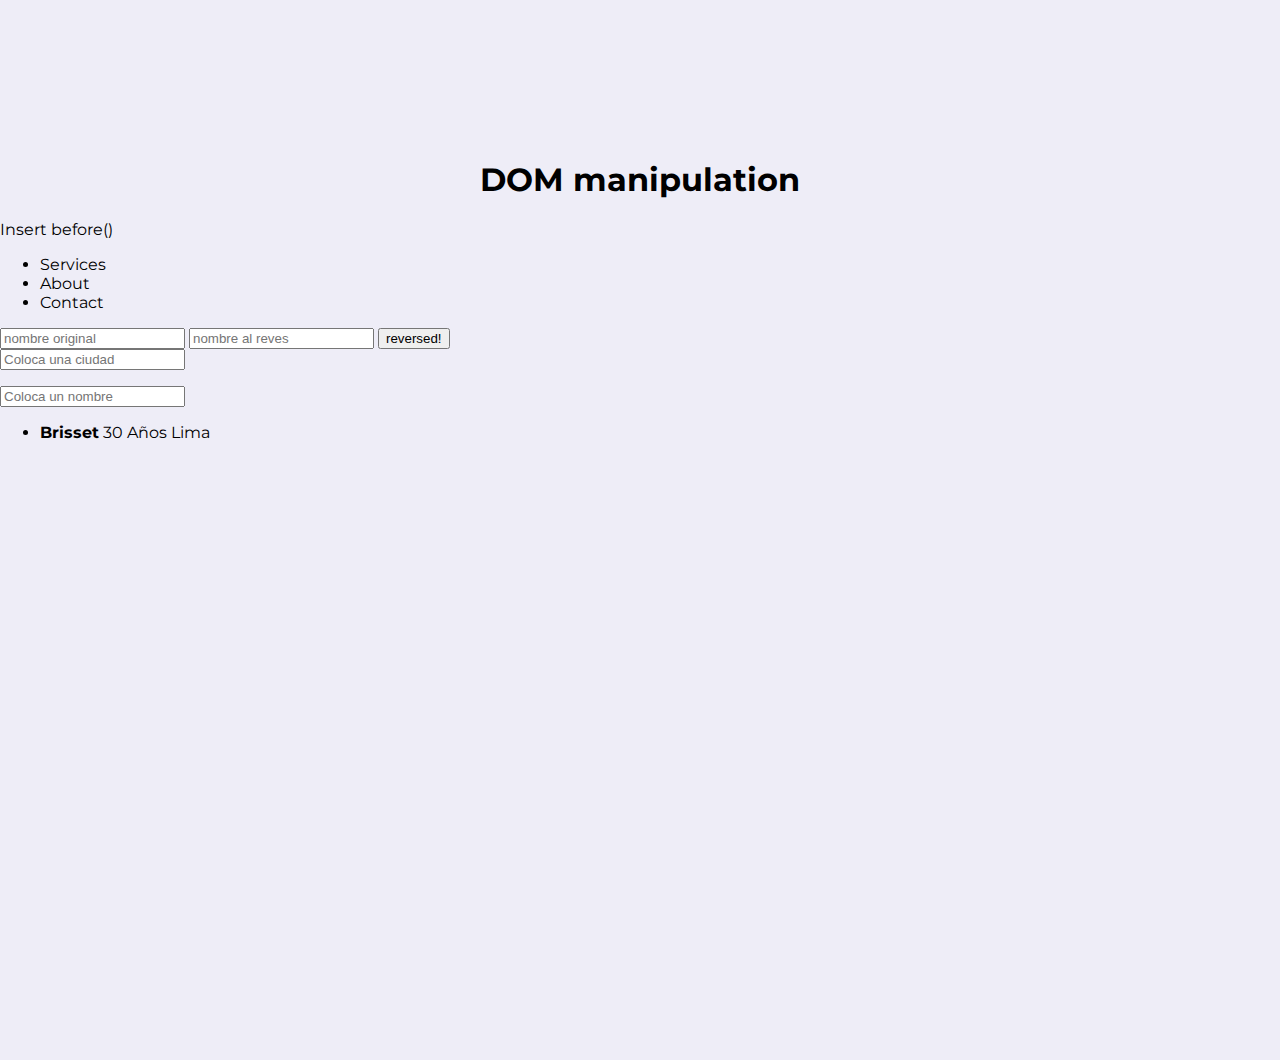
==== index.html @ de0bf368 "ADD exercise" ====
<!DOCTYPE html>
<html lang="en">
<head>
    <meta charset="UTF-8">
    <meta http-equiv="X-UA-Compatible" content="IE=edge">
    <meta name="viewport" content="width=device-width, initial-scale=1.0">
    <title>DOM</title>

    <link rel="stylesheet" href="assets/css/styles.css">
    <link rel="preconnect" href="https://fonts.googleapis.com">
    <link rel="preconnect" href="https://fonts.gstatic.com" crossorigin>
    <link href="https://fonts.googleapis.com/css2?family=Montserrat:wght@400;700&display=swap" rel="stylesheet">
</head>
<body >

    <h1 
        id="head__title" 
        data-title="DOM" 
        data-level="4"
    >DOM manipulation</h1>




    <p> Insert before()</p>
    <ul id="menuInsertBefore">
        <li id="beforeItem">Services</li>
        <li>About</li>
        <li>Contact</li>
    </ul>


    <form action="">
        <input type="text" id="username" placeholder="nombre original" onfocusin="focusInInput()" onfocusout="focusOutInput()">
        <input type="text" id="usernamereversed" placeholder="nombre al reves" >
        <button type="button" onclick="reverseUser()" >reversed!</button>
    </form>


    <input type="text" id="name__city" placeholder="Coloca una ciudad" onkeyup="filterCity()">
    <ul id="listCity">
        
    </ul>


    <input type="text" id="name__koder" placeholder="Coloca un nombre" onkeyup="filterKoder()">
    <ul id="listKoders">
        <li>
            <strong>Brisset</strong>
            <span>30 Años</span>
            <span>Lima</span>
        </li>
    </ul>
    



    <script src="/assets/js/filterArr.js"></script>
    <!-- <script src="/assets/js/is_largest.js"></script> -->

</body>
</html>
---- assets/css/styles.css ----
body  {
    margin: 0;
    font-family: 'Montserrat', sans-serif;
    min-height: 100vh;
    display: block;
    background-color: #eeedf7;
}

* {
    -webkit-font-smoothing: antialiased;
    -moz-osx-font-smoothing: grayscale;
    -webkit-box-sizing: border-box;
            box-sizing: border-box;
}

.menu__booking {
    list-style: none;
    display: -webkit-box;
    display: -ms-flexbox;
    display: flex;
    background: #fff;
    position: fixed;
    -webkit-box-pack: center;
        -ms-flex-pack: center;
            justify-content: center;
    right: 0;
    top: 0;
    left: 0;
    padding: 1rem;
    margin: 0;
    -webkit-box-shadow: 0 10px 20px rgba(0,0,0,0.1);
            box-shadow: 0 10px 20px rgba(0,0,0,0.1);
}

.menu__booking__item{
    display: -webkit-box;
    display: -ms-flexbox;
    display: flex;
    padding-left: 1rem;
    padding-right: 1rem;
    font-size: 0.875rem;
    font-weight: 400;
}

#head__title {
    display: -webkit-box;
    display: -ms-flexbox;
    display: flex;
    -webkit-box-pack: center;
        -ms-flex-pack: center;
            justify-content: center;
    margin-top: 10rem;
    max-width: 900px;
    text-align: center;
    margin-left: auto;
    margin-right: auto;
}

.grid__services {
    max-width: 900px;
    display: -webkit-box;
    display: -ms-flexbox;
    display: flex;
    margin-left: auto;
    margin-right: auto;
    margin-top: 4rem;
    -webkit-box-pack: justify;
        -ms-flex-pack: justify;
            justify-content: space-between;
}
.grid__services  .grid__services__item{
    background-color: #fff;
    border-radius: 2rem;
    display: -webkit-box;
    display: -ms-flexbox;
    display: flex;
    max-width: 24%;
    width: 22%;
    padding: 1rem;
    -webkit-box-align: center;
        -ms-flex-align: center;
            align-items: center;
    -webkit-box-orient: vertical;
    -webkit-box-direction: normal;
        -ms-flex-direction: column;
            flex-direction: column;
}
.grid__services  .grid__services__item img  {
    max-width: 60px;
}

.grid__services h3  {
    text-align: center;
    font-size: 0.875rem;
    color: #0050C2;
}
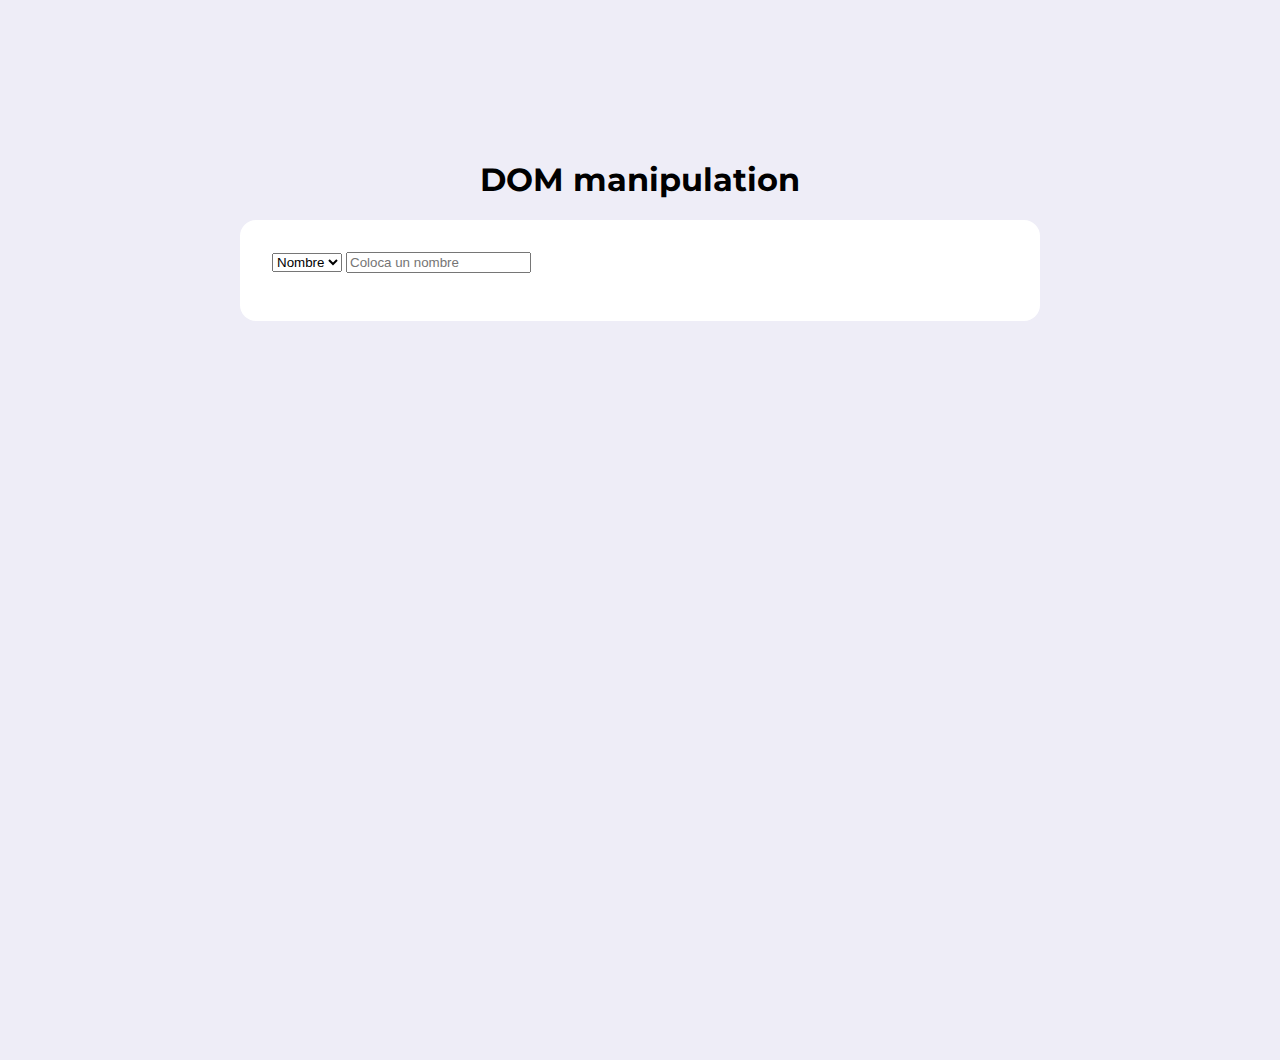
==== commit 574f24ce: "ADD homework" ====
--- a/index.html
+++ b/index.html
@@ -22,7 +22,7 @@
 
 
 
-    <p> Insert before()</p>
+    <!-- <p> Insert before()</p>
     <ul id="menuInsertBefore">
         <li id="beforeItem">Services</li>
         <li>About</li>
@@ -40,20 +40,20 @@
     <input type="text" id="name__city" placeholder="Coloca una ciudad" onkeyup="filterCity()">
     <ul id="listCity">
         
-    </ul>
+    </ul> -->
 
-
-    <input type="text" id="name__koder" placeholder="Coloca un nombre" onkeyup="filterKoder()">
-    <ul id="listKoders">
-        <li>
-            <strong>Brisset</strong>
-            <span>30 Años</span>
-            <span>Lima</span>
-        </li>
-    </ul>
+    <form action="" class="form__filter">
+        <select name="" id="filterby" onchange="changeFilter()">
+            <option value="name">Nombre</option>
+            <option value="age">Edad</option>
+            <option value="city">Ciudad</option>
+        </select>
+        <input type="text" id="name__koder" placeholder="Coloca un nombre" onkeyup="filterKoder()">
+        <ul id="listKoders">
+            
+        </ul>
+    </form>
     
-
-
 
     <script src="/assets/js/filterArr.js"></script>
     <!-- <script src="/assets/js/is_largest.js"></script> -->
--- a/assets/css/styles.css
+++ b/assets/css/styles.css
@@ -94,4 +94,13 @@
     text-align: center;
     font-size: 0.875rem;
     color: #0050C2;
+}
+
+.form__filter {
+    margin-left: auto;
+    margin-right: auto;
+    max-width: 800px;
+    background-color: #fff;
+    padding: 2rem;
+    border-radius: 1rem;
 }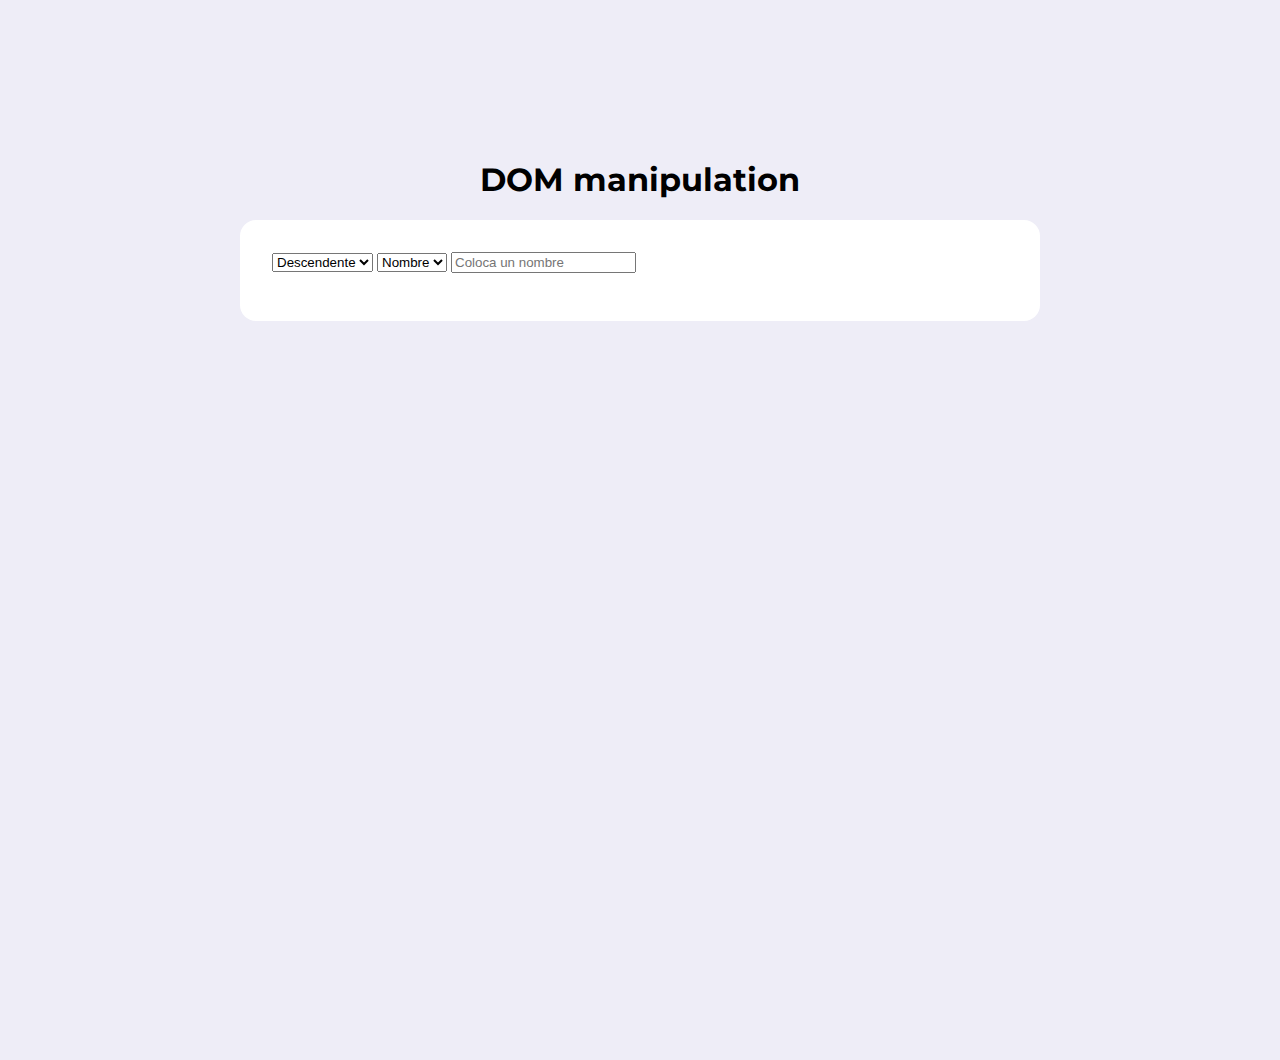
==== commit c84370d3: "ADD solution filter" ====
--- a/index.html
+++ b/index.html
@@ -43,12 +43,19 @@
     </ul> -->
 
     <form action="" class="form__filter">
+        <select name="" id="orderFilter" onchange="filterKoders()">
+            <option value="desc">Descendente</option>
+            <option value="asc">Ascendente</option>
+        </select>
+
         <select name="" id="filterby" onchange="changeFilter()">
             <option value="name">Nombre</option>
             <option value="age">Edad</option>
             <option value="city">Ciudad</option>
         </select>
-        <input type="text" id="name__koder" placeholder="Coloca un nombre" onkeyup="filterKoder()">
+        <input type="text" id="name__koder" 
+        placeholder="Coloca un nombre" 
+        onkeyup="filterKoder()">
         <ul id="listKoders">
             
         </ul>
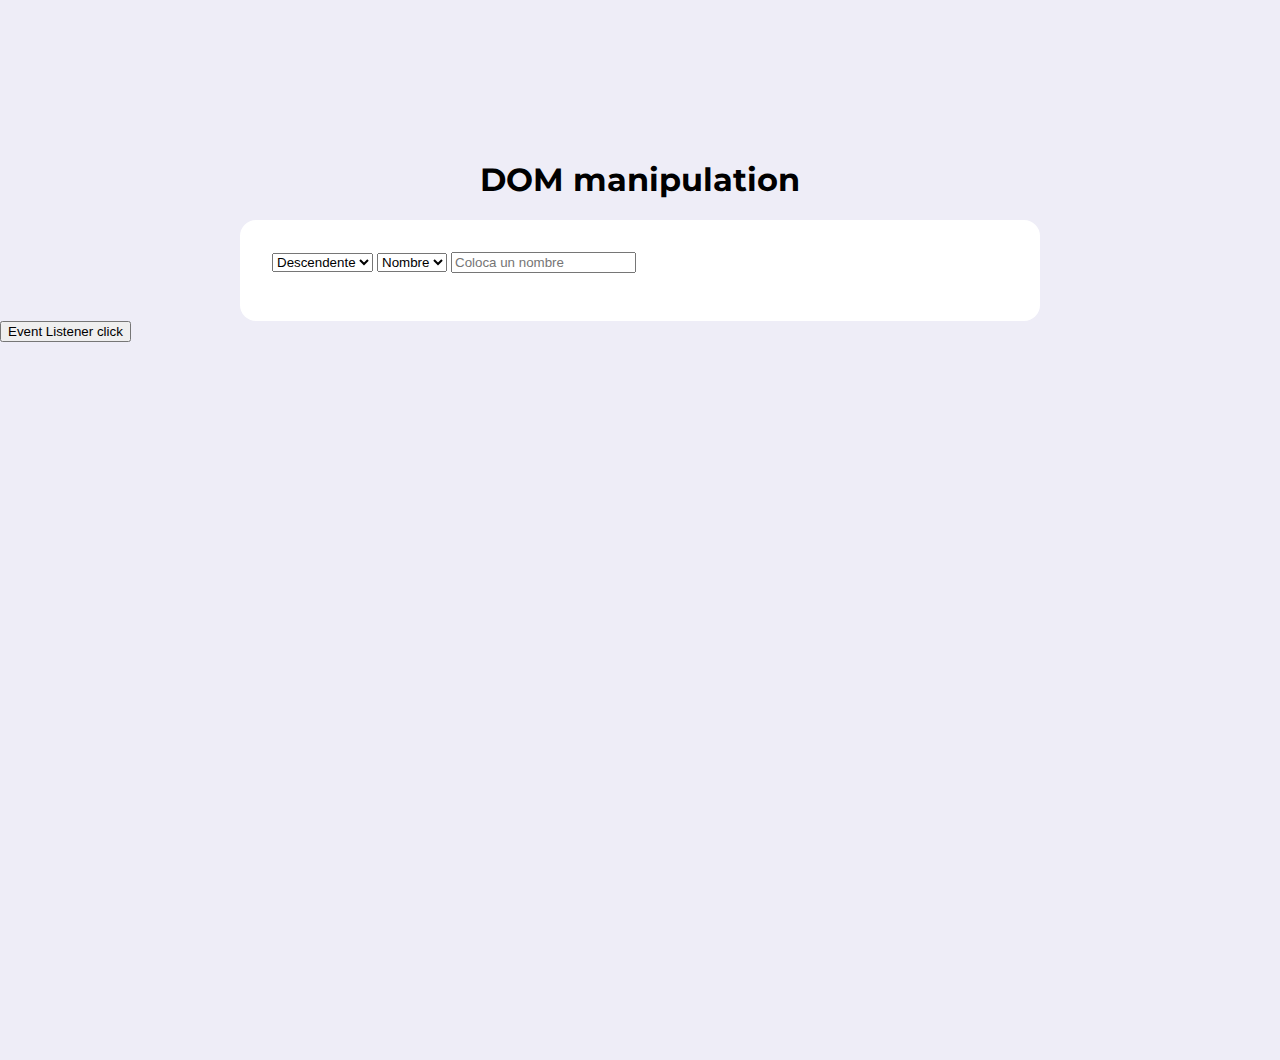
==== commit b4e74e05: "ADD homework" ====
--- a/index.html
+++ b/index.html
@@ -43,27 +43,30 @@
     </ul> -->
 
     <form action="" class="form__filter">
-        <select name="" id="orderFilter" onchange="filterKoders()">
+
+        <select name="" id="orderFilter">
             <option value="desc">Descendente</option>
             <option value="asc">Ascendente</option>
         </select>
 
-        <select name="" id="filterby" onchange="changeFilter()">
+        <select name="" id="filterby">
             <option value="name">Nombre</option>
             <option value="age">Edad</option>
             <option value="city">Ciudad</option>
         </select>
         <input type="text" id="name__koder" 
-        placeholder="Coloca un nombre" 
-        onkeyup="filterKoder()">
+        placeholder="Coloca un nombre">
         <ul id="listKoders">
             
         </ul>
     </form>
+
+    <button id="button__eventListener">Event Listener click</button>
+
+
     
 
-    <script src="/assets/js/filterArr.js"></script>
-    <!-- <script src="/assets/js/is_largest.js"></script> -->
+    <script src="/assets/js/eventlistener.js"></script>
 
 </body>
 </html>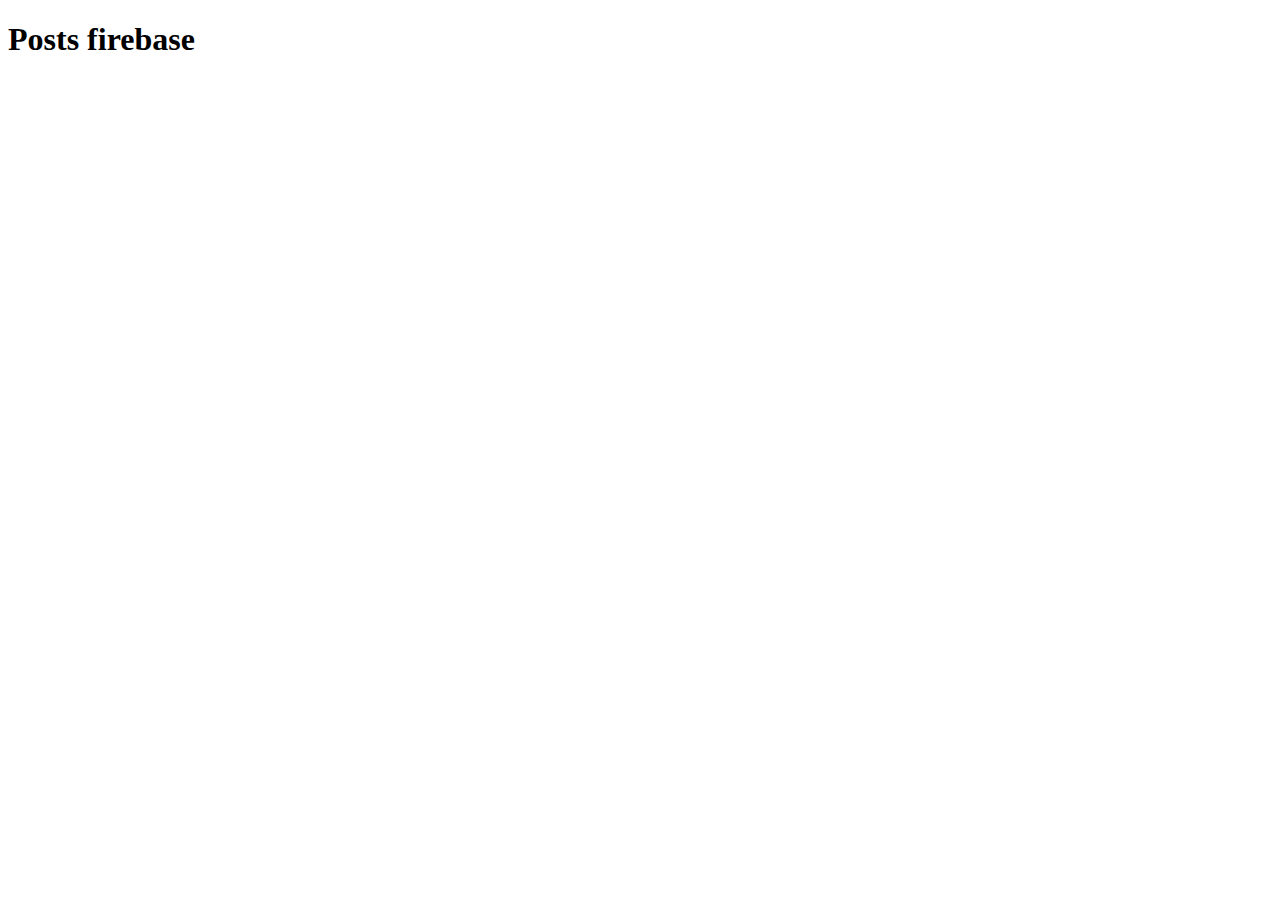
==== commit 44e8a7fa: "ADD homework ver post" ====
--- a/index.html
+++ b/index.html
@@ -4,69 +4,27 @@
     <meta charset="UTF-8">
     <meta http-equiv="X-UA-Compatible" content="IE=edge">
     <meta name="viewport" content="width=device-width, initial-scale=1.0">
-    <title>DOM</title>
+    <title>Posts firebase</title>
+    <link href="https://cdn.jsdelivr.net/npm/bootstrap@5.1.3/dist/css/bootstrap.min.css" rel="stylesheet" integrity="sha384-1BmE4kWBq78iYhFldvKuhfTAU6auU8tT94WrHftjDbrCEXSU1oBoqyl2QvZ6jIW3" crossorigin="anonymous">
 
-    <link rel="stylesheet" href="assets/css/styles.css">
-    <link rel="preconnect" href="https://fonts.googleapis.com">
-    <link rel="preconnect" href="https://fonts.gstatic.com" crossorigin>
-    <link href="https://fonts.googleapis.com/css2?family=Montserrat:wght@400;700&display=swap" rel="stylesheet">
 </head>
-<body >
-
-    <h1 
-        id="head__title" 
-        data-title="DOM" 
-        data-level="4"
-    >DOM manipulation</h1>
-
-
-
-
-    <!-- <p> Insert before()</p>
-    <ul id="menuInsertBefore">
-        <li id="beforeItem">Services</li>
-        <li>About</li>
-        <li>Contact</li>
-    </ul>
-
-
-    <form action="">
-        <input type="text" id="username" placeholder="nombre original" onfocusin="focusInInput()" onfocusout="focusOutInput()">
-        <input type="text" id="usernamereversed" placeholder="nombre al reves" >
-        <button type="button" onclick="reverseUser()" >reversed!</button>
-    </form>
-
-
-    <input type="text" id="name__city" placeholder="Coloca una ciudad" onkeyup="filterCity()">
-    <ul id="listCity">
-        
-    </ul> -->
-
-    <form action="" class="form__filter">
-
-        <select name="" id="orderFilter">
-            <option value="desc">Descendente</option>
-            <option value="asc">Ascendente</option>
-        </select>
-
-        <select name="" id="filterby">
-            <option value="name">Nombre</option>
-            <option value="age">Edad</option>
-            <option value="city">Ciudad</option>
-        </select>
-        <input type="text" id="name__koder" 
-        placeholder="Coloca un nombre">
-        <ul id="listKoders">
-            
-        </ul>
-    </form>
-
-    <button id="button__eventListener">Event Listener click</button>
-
+<body class="bg-dark">
 
     
-
-    <script src="/assets/js/eventlistener.js"></script>
-
+    <!-- {firebaselink}/posts/.json -->
+    <!-- Listar todos los posts de mi json de firebase -->
+    <!-- cards con todos los post -->
+    <div class="container">
+        <div class="row mt-5 mb-5">
+            <div class="col-12 ps-3 pe-5 text-center">
+                <h1 class="text-light">Posts firebase</h1>
+            </div>
+        </div>
+        <div class="row list__posts">
+            
+        </div>
+    </div>
+    
+    <script src="assets/js/listpost.js"></script>
 </body>
 </html>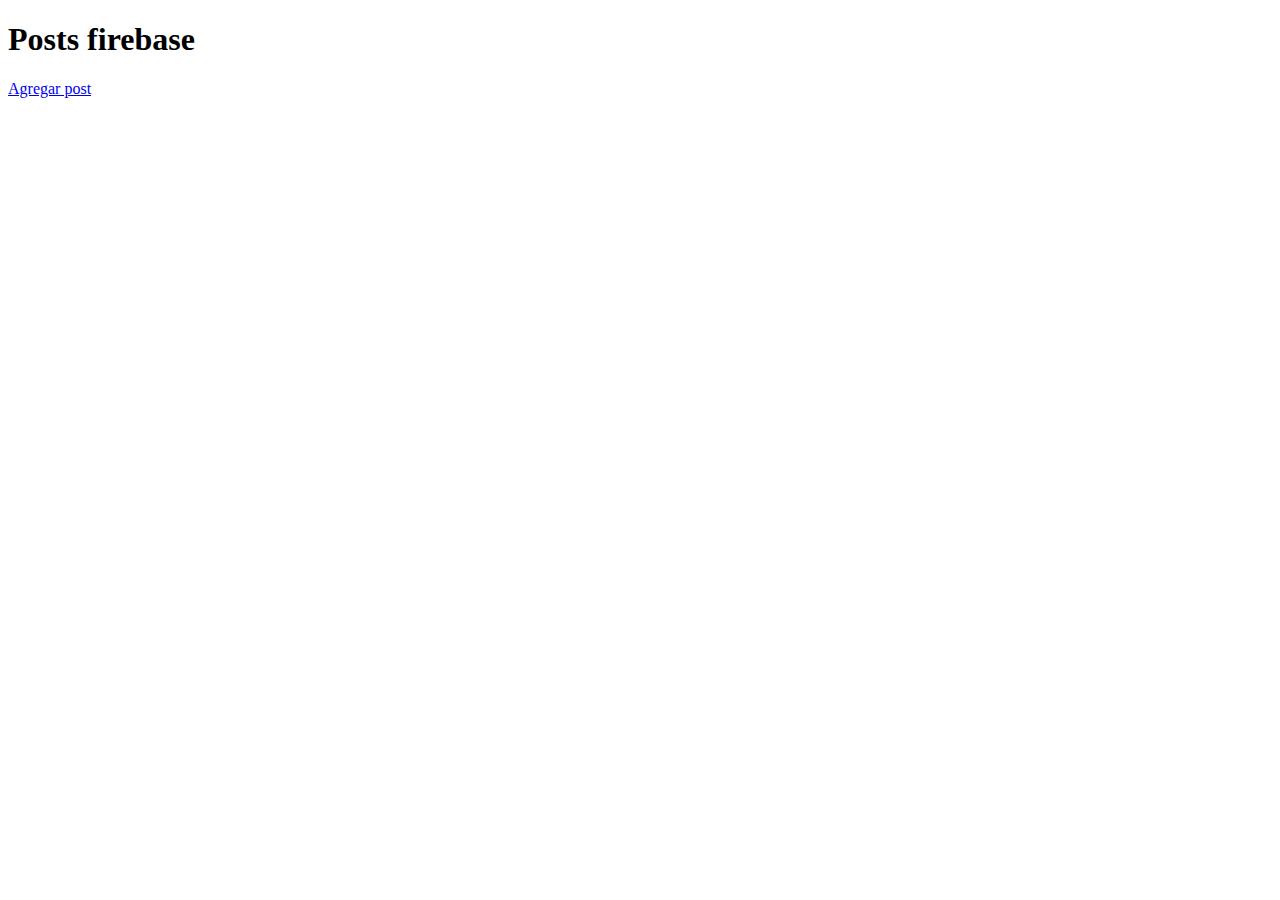
==== commit 12b59dd0: "ADD Fetch" ====
--- a/index.html
+++ b/index.html
@@ -23,6 +23,10 @@
         <div class="row list__posts">
             
         </div>
+
+        <div class="row">
+            <a href="newpost.html">Agregar post</a>
+        </div>
     </div>
     
     <script src="assets/js/listpost.js"></script>
